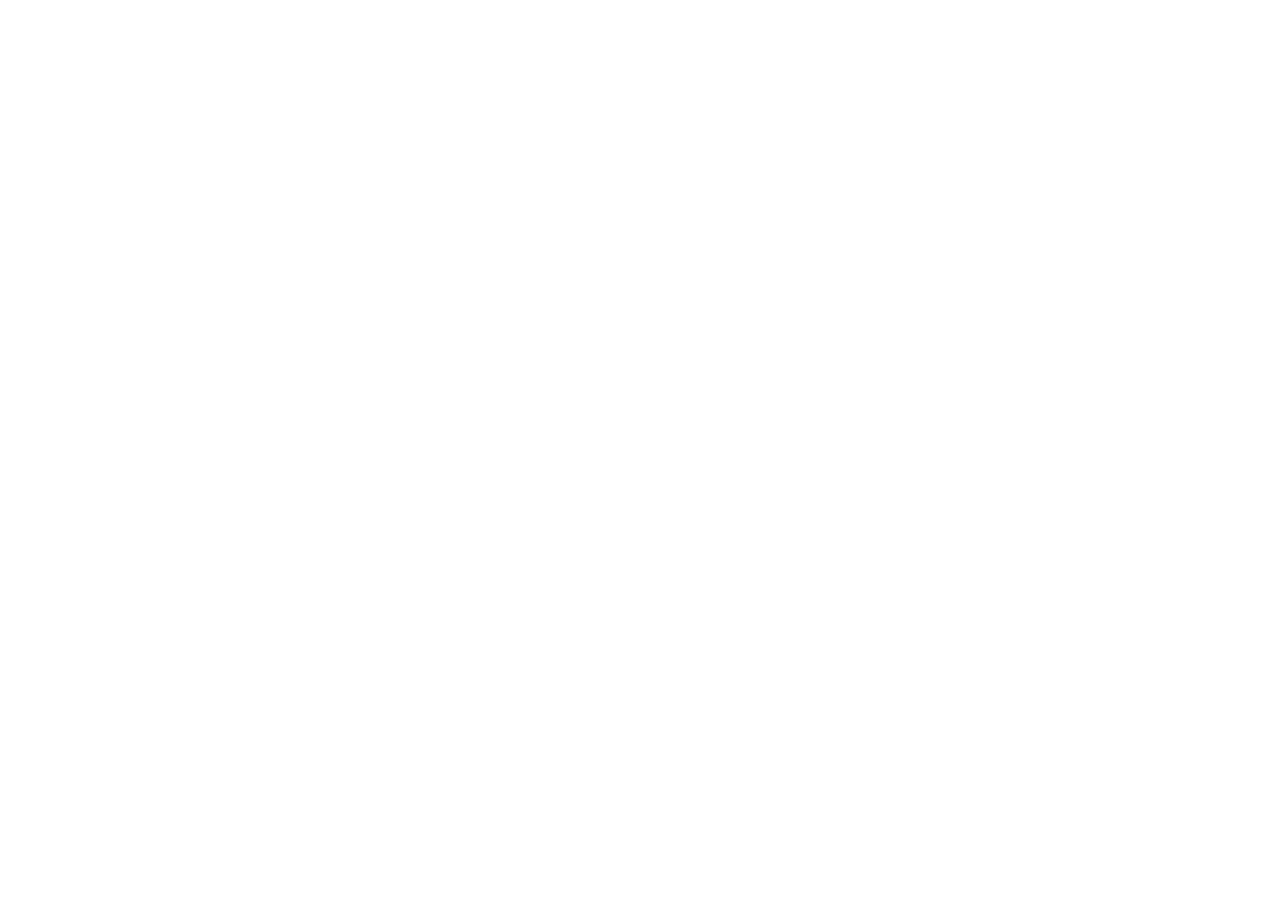
==== index.html @ e8890e5f "Connect github and vscode" ====
<!DOCTYPE html>
<html lang="en">
<head>
    <meta charset="UTF-8">
    <meta name="viewport" content="width=device-width, initial-scale=1.0">
    <title>Tic-Tac-Toe-Game</title>
</head>
<body>
    <header>  </header>
    <main></main>
    <footer></footer>
    
</body>
</html>
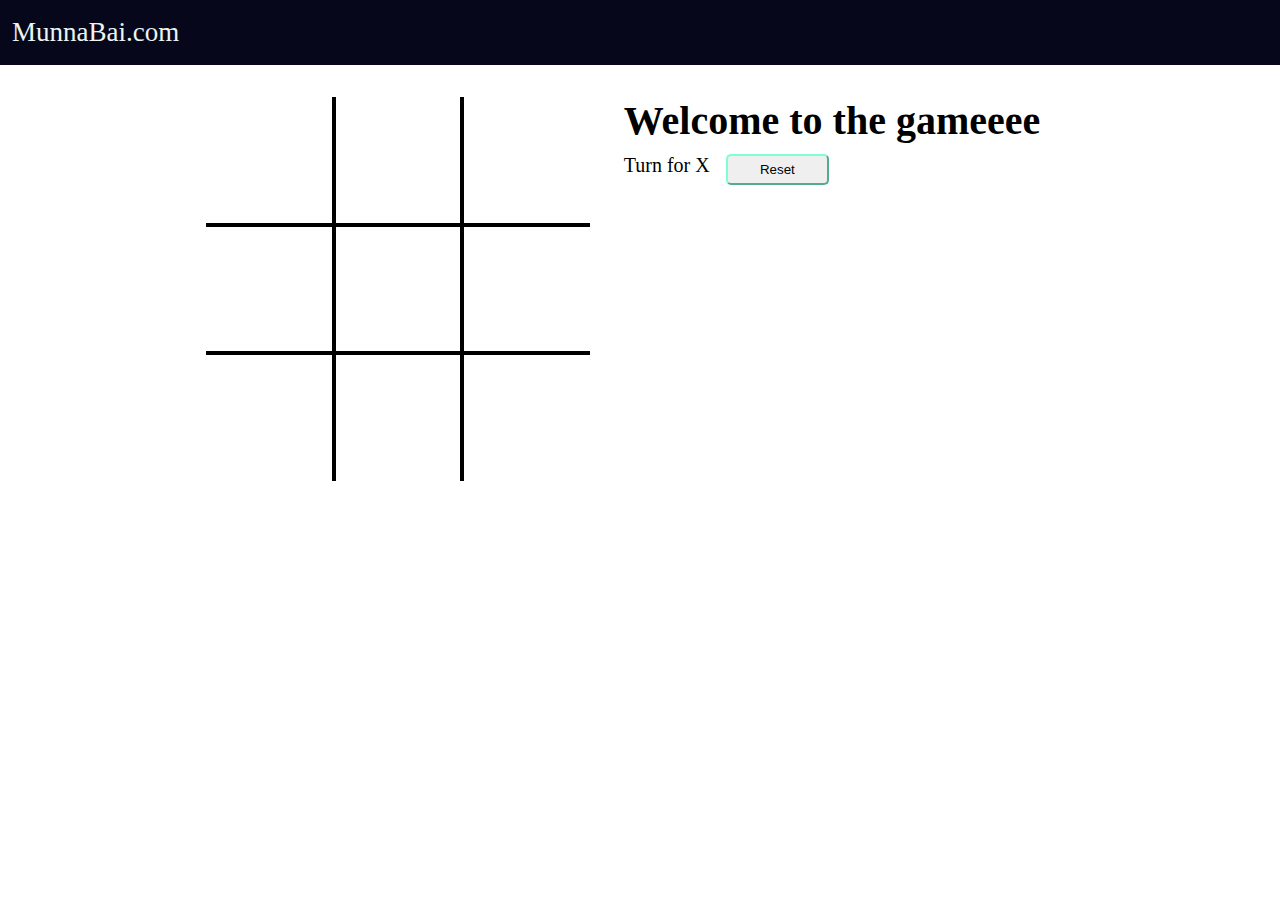
==== commit 88c0c705: "Added all file" ====
--- a/index.html
+++ b/index.html
@@ -1,14 +1,54 @@
 <!DOCTYPE html>
 <html lang="en">
+
 <head>
     <meta charset="UTF-8">
     <meta name="viewport" content="width=device-width, initial-scale=1.0">
     <title>Tic-Tac-Toe-Game</title>
+    <link rel="stylesheet" href="style.css">
 </head>
+
 <body>
-    <header>  </header>
-    <main></main>
+    <header>
+        <nav>
+            <ul>
+                <li>MunnaBai.com</li>
+            </ul>
+        </nav>
+    </header>
+    <main>
+
+        <div class="gameContainer">
+            <div class="container">
+                <div class="box bt-0 bl-0"> <span class="boxtext"></span></div>
+                <div class="box bt-0"> <span class="boxtext"></span></div>
+                <div class="box bt-0 br-0"> <span class="boxtext"></span></div>
+                <div class="box bl-0"> <span class="boxtext"></span></div>
+                <div class="box "> <span class="boxtext"></span></div>
+                <div class="box br-0"> <span class="boxtext"></span></div>
+                <div class="box bl-0 bb-0"> <span class="boxtext"></span></div>
+                <div class="box bb-0"> <span class="boxtext"></span></div>
+                <div class="box bb-0 br-0"> <span class="boxtext"></span></div>
+            </div>
+            <div class="gameInfo">
+                <h1>Welcome to the gameeee</h1>
+                <div class="reset">
+                    <span class="info">Turn for X </span>
+                    <button id="reset2">Reset</button>
+                </div>
+
+                <div class="imgbox">
+                    <img src="excited.gif" alt="" srcset="">
+                </div>
+            </div>
+        </div>
+
+
+        <script src="script.js"></script>
+        <!-- <script src="script2.js"></script> -->
+    </main>
     <footer></footer>
-    
+
 </body>
+
 </html>--- a/style.css
+++ b/style.css
@@ -0,0 +1,126 @@
+*{
+    margin: 0;
+    padding: 0;
+}
+
+
+
+
+
+
+nav{
+    background-color: rgb(7, 7, 28);
+    color: rgb(235, 245, 240);
+    height: 65px;
+    font-size: 27px;
+    display: flex; 
+    align-items: center;
+    padding: 0 12px;
+}
+
+
+
+
+nav ul{
+   list-style: none;
+}
+.gameInfo h1{
+    font-size: 2.5rem;
+}
+
+.gameContainer{
+display: flex;
+justify-content: center;
+margin-top: 32px;
+}
+.container{
+display: grid;
+grid-template-rows: repeat(3, 10vw);
+grid-template-columns: repeat(3, 10vw);
+}
+
+.box{
+    border: 2px solid black;
+    font-size: 8vw;
+    display: flex;
+    justify-content:center;
+    align-items: center;
+}
+
+.box:hover{
+    background-color: #78c5ec;
+    cursor: pointer;
+}
+.gameInfo{
+    padding: 0 34px;
+    font-size: medium;
+
+}
+.imgbox img{
+   width: 0;
+   transition: width 1s ease-in-out;
+}
+ 
+.br-0{
+    border-right: 0;
+}
+.bl-0{
+    border-left: 0;
+}
+.bt-0{
+    border-top: 0;
+}
+.bb-0{
+    border-bottom: 0;
+}
+
+.reset{
+    padding-top: 10px;
+    display: grid;
+    grid-template-columns: repeat(2, 8vw);
+}
+#reset2 {
+ border-radius: 5px;
+ padding: 6px 14px;
+ cursor: pointer;
+ border-color: aquamarine;
+ font:bold;
+}
+
+.info{
+font-size: 20px;
+}
+
+
+
+/*Media Qureri:*/
+@media screen and (max-width:800px) 
+{
+.gameContainer{
+    flex-wrap: wrap-reverse;
+}
+.gameInfo{
+    margin-top: 34px;
+}
+.gameInfo h1{
+    font-size: 1.5rem;
+}
+.container{
+    grid-template-rows: repeat(3,20vw);
+    grid-template-columns: repeat(3,20vw);
+}
+
+#reset2 {
+    border-radius: 5px;
+    padding: 6px 25px;
+    cursor: pointer;
+    border-color: aquamarine;
+    font:bold;
+   }
+   .reset{
+    
+    grid-template-columns: repeat(2, 25vw);
+}
+
+    
+}
